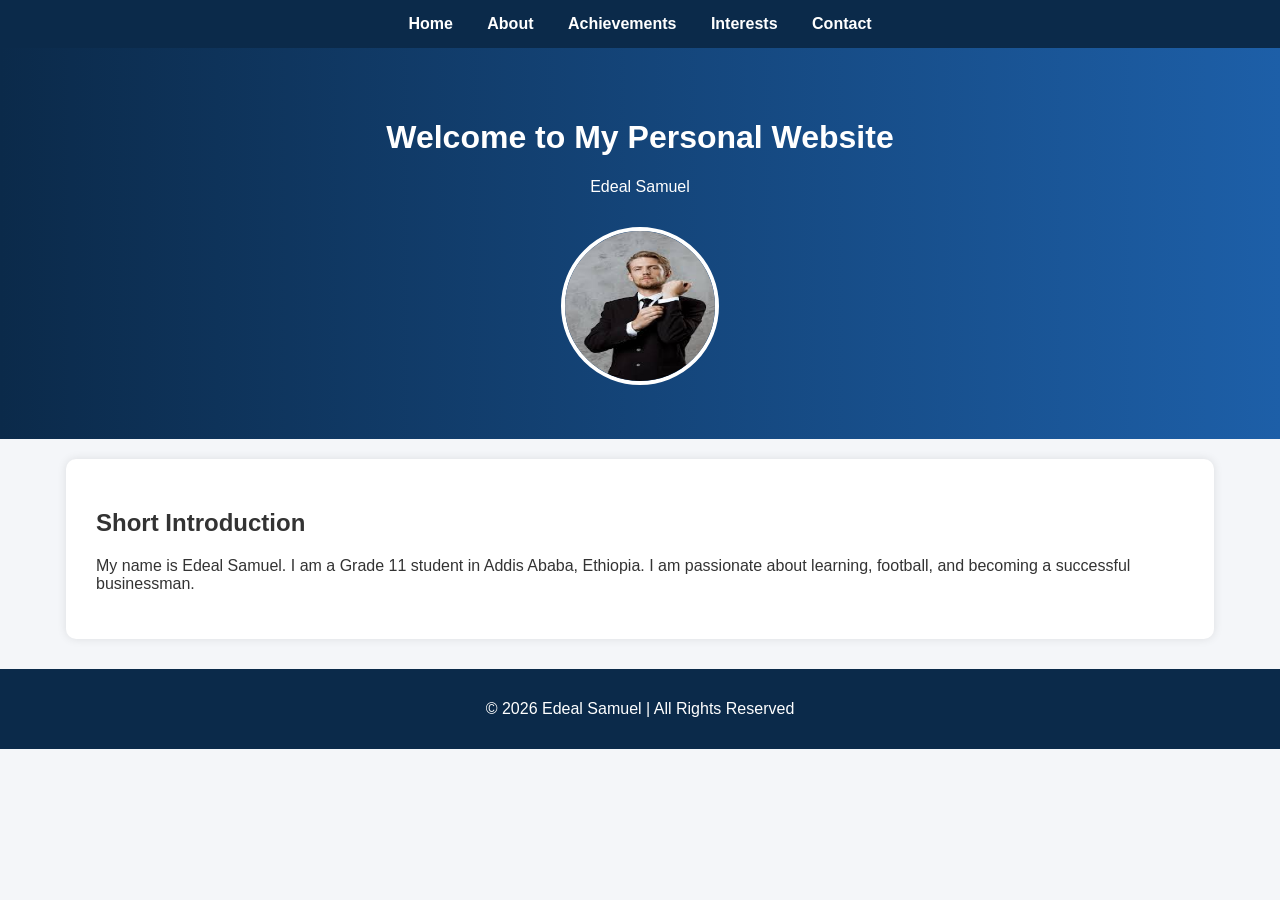
==== index.html @ cb5233c8 "Add files via upload" ====
<!DOCTYPE html>
<html>
<head>
    <title>Edeal Samuel - Home</title>
    <link rel="stylesheet" href="style.css">
</head>
<body>

<div class="navbar">
    <a href="index.html">Home</a>
    <a href="about.html">About</a>
    <a href="achievements.html">Achievements</a>
    <a href="interests.html">Interests</a>
    <a href="contact.html">Contact</a>
</div>

<div class="hero">
    <h1>Welcome to My Personal Website</h1>
    <p>Edeal Samuel</p>
    <img src="images.jpeg" alt="Profile Photo">
</div>

<div class="container">
    <h2>Short Introduction</h2>
    <p>
        My name is Edeal Samuel. I am a Grade 11 student in Addis Ababa, Ethiopia.
        I am passionate about learning, football, and becoming a successful businessman.
    </p>
</div>

<footer>
    <p>© 2026 Edeal Samuel | All Rights Reserved</p>
</footer>

</body>
</html>
---- style.css ----
body {
    margin: 0;
    font-family: Arial, sans-serif;
    background-color: #f4f6f9;
    color: #333;
}

/* NAVBAR */
.navbar {
    background-color: #0b2a4a;
    padding: 15px;
    text-align: center;
}

.navbar a {
    color: white;
    text-decoration: none;
    margin: 0 15px;
    font-weight: bold;
}

.navbar a:hover {
    color: #00d4ff;
}

/* HERO SECTION */
.hero {
    text-align: center;
    padding: 50px 20px;
    background: linear-gradient(to right, #0b2a4a, #1d5fa8);
    color: white;
}

.hero img {
    width: 150px;
    height: 150px;
    border-radius: 50%;
    border: 4px solid white;
    margin-top: 15px;
}

/* CONTENT BOX */
.container {
    width: 85%;
    margin: auto;
    padding: 30px;
    background: white;
    margin-top: 20px;
    border-radius: 10px;
    box-shadow: 0px 0px 10px rgba(0,0,0,0.1);
}

/* FOOTER */
footer {
    text-align: center;
    padding: 15px;
    background: #0b2a4a;
    color: white;
    margin-top: 30px;
}
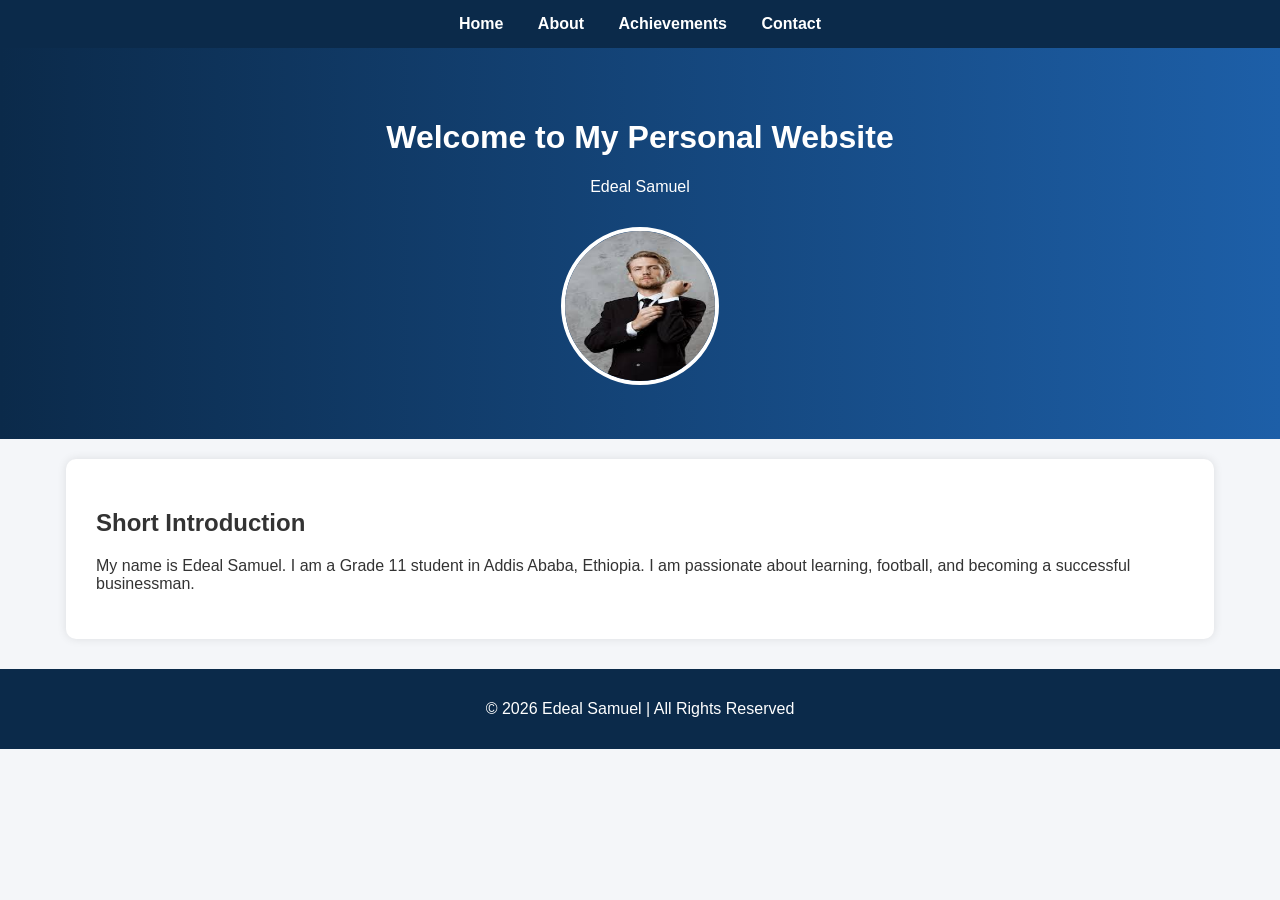
==== commit 4961e691: "Add files via upload" ====
--- a/index.html
+++ b/index.html
@@ -10,7 +10,6 @@
     <a href="index.html">Home</a>
     <a href="about.html">About</a>
     <a href="achievements.html">Achievements</a>
-    <a href="interests.html">Interests</a>
     <a href="contact.html">Contact</a>
 </div>
 
